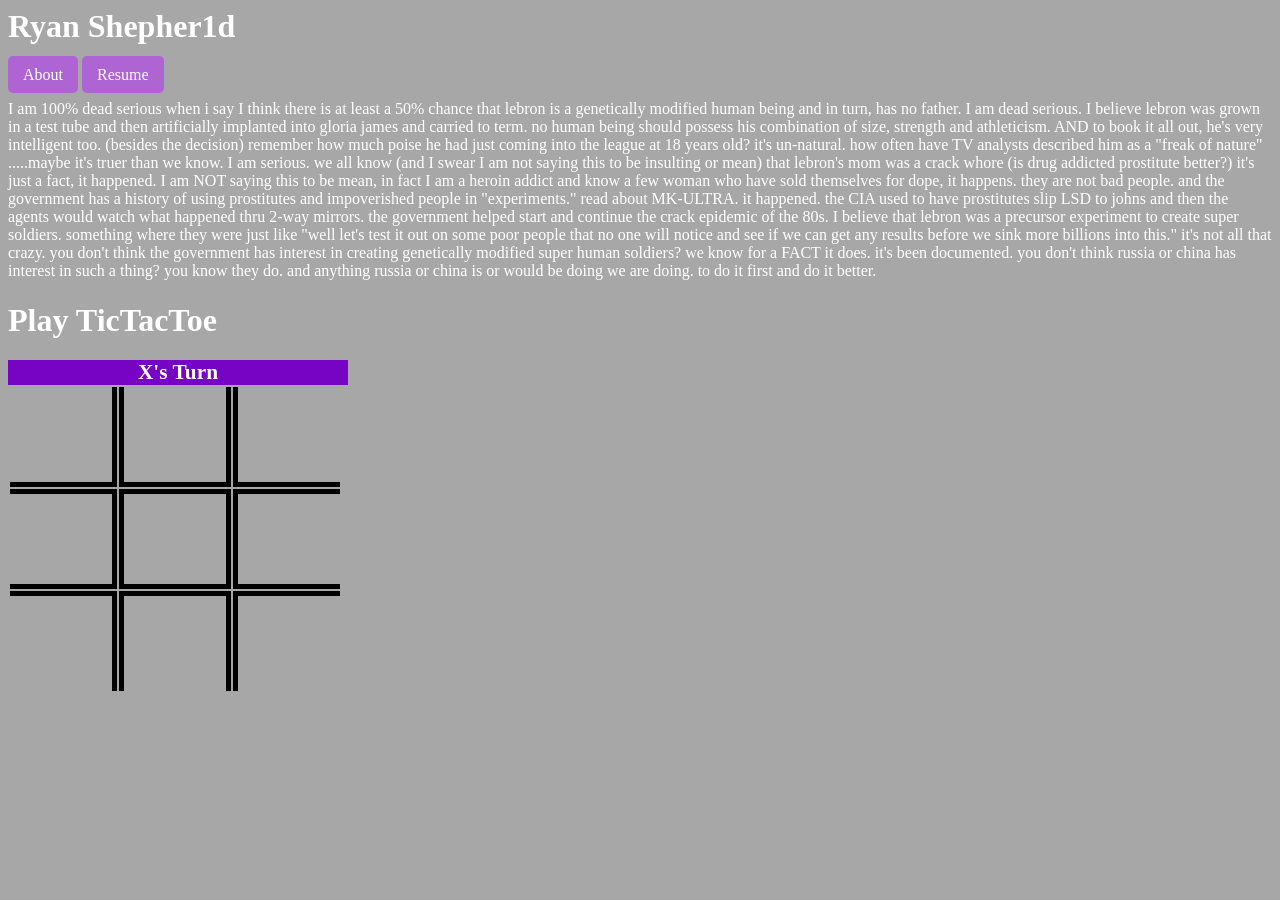
==== index.html @ 94712618 "Update index.html" ====
<head> 
  <title> Ryan Shepherd CIS 115 | Index </title> 
  <link rel="stylesheet" type="text/css" href="fancy.css">
</head>
<h1>Ryan Shepher1d</h1>
<a href="about.html">About</a>
<a href="resume.html">Resume</a>


<p> I am 100% dead serious when i say I think there is at least a 50% chance that lebron is a genetically modified human being and in turn, has no father. I am dead serious. I believe lebron was grown in a test tube and then artificially implanted into gloria james and carried to term. no human being should possess his combination of size, strength and athleticism. AND to book it all out, he's very intelligent too. (besides the decision) remember how much poise he had just coming into the league at 18 years old? it's un-natural. how often have TV analysts described him as a "freak of nature" .....maybe it's truer than we know. I am serious. we all know (and I swear I am not saying this to be insulting or mean) that lebron's mom was a crack whore (is drug addicted prostitute better?) it's just a fact, it happened. I am NOT saying this to be mean, in fact I am a heroin addict and know a few woman who have sold themselves for dope, it happens. they are not bad people. and the government has a history of using prostitutes and impoverished people in "experiments." read about MK-ULTRA. it happened. the CIA used to have prostitutes slip LSD to johns and then the agents would watch what happened thru 2-way mirrors. the government helped start and continue the crack epidemic of the 80s.
I believe that lebron was a precursor experiment to create super soldiers. something where 
they were just like "well let's test it out on some poor people that no one will notice and see if we can get any results before we sink more billions into this."
it's not all that crazy. you don't think the government has interest in creating 
genetically modified super human soldiers? we know for a FACT it does. it's been documented. you don't think russia or china has interest in such a thing? you know they do. and anything russia or china is or would be doing we are doing. to do it first and do it better.</p>


<html>
  <head>
    <title>Tic Tac Toe</title>
    <link href="tictactoe.css" type="text/css" rel="stylesheet"/>
  </head>
  <body>
      <h1>Play TicTacToe</h1>
	  <div id="turn">x's Turn</div>
	  <!-- table for the game -->
      <table>
		<tbody>
		  <tr>
			<td></td>
			<td></td>
			<td></td>
		  </tr>
		  <tr>
			<td></td>
			<td></td>
			<td></td>
		  </tr>
		  <tr>
			<td></td>
			<td></td>
			<td></td>
		  </tr>
		</tbody>
	  </table>
	  
	  <script src="jquery.js"></script>
      <script src="script.js" type="text/javascript"></script>

  </body>
</html>
---- fancy.css ----
body {
  background-color: rgb(167, 167, 167);
  color: white; 
}
a {
  background-color: rgb(175, 100, 212);
  color: white;
  padding: 10px 15px;
  border-radius: 5px;
  text-decoration: none;
  cursor: pointer;
}

a:hover {
  background-color: gray;
}
---- tictactoe.css ----
td {
    border: 5px solid black;
    width: 100px;
    height: 100px;
    font-size: 3em;
    text-align: center;
    font-family: sans;
}
/* no border for left column */
td:nth-child(1) {
    border-left: none;
}
/* no border for right column */
td:nth-child(3) {
    border-right: none;
}
/* no top border */
tr:nth-child(1) > td {
    border-top: none;
}
/* no bottom border */
tr:nth-child(3) > td {
    border-bottom: none;
}
#turn {
      font-weight: bold;
      text-transform: capitalize;
      text-align: center;
      font-size: 16pt;
      color: white;
      background-color: #7703c5;
      width: 340px;
  }
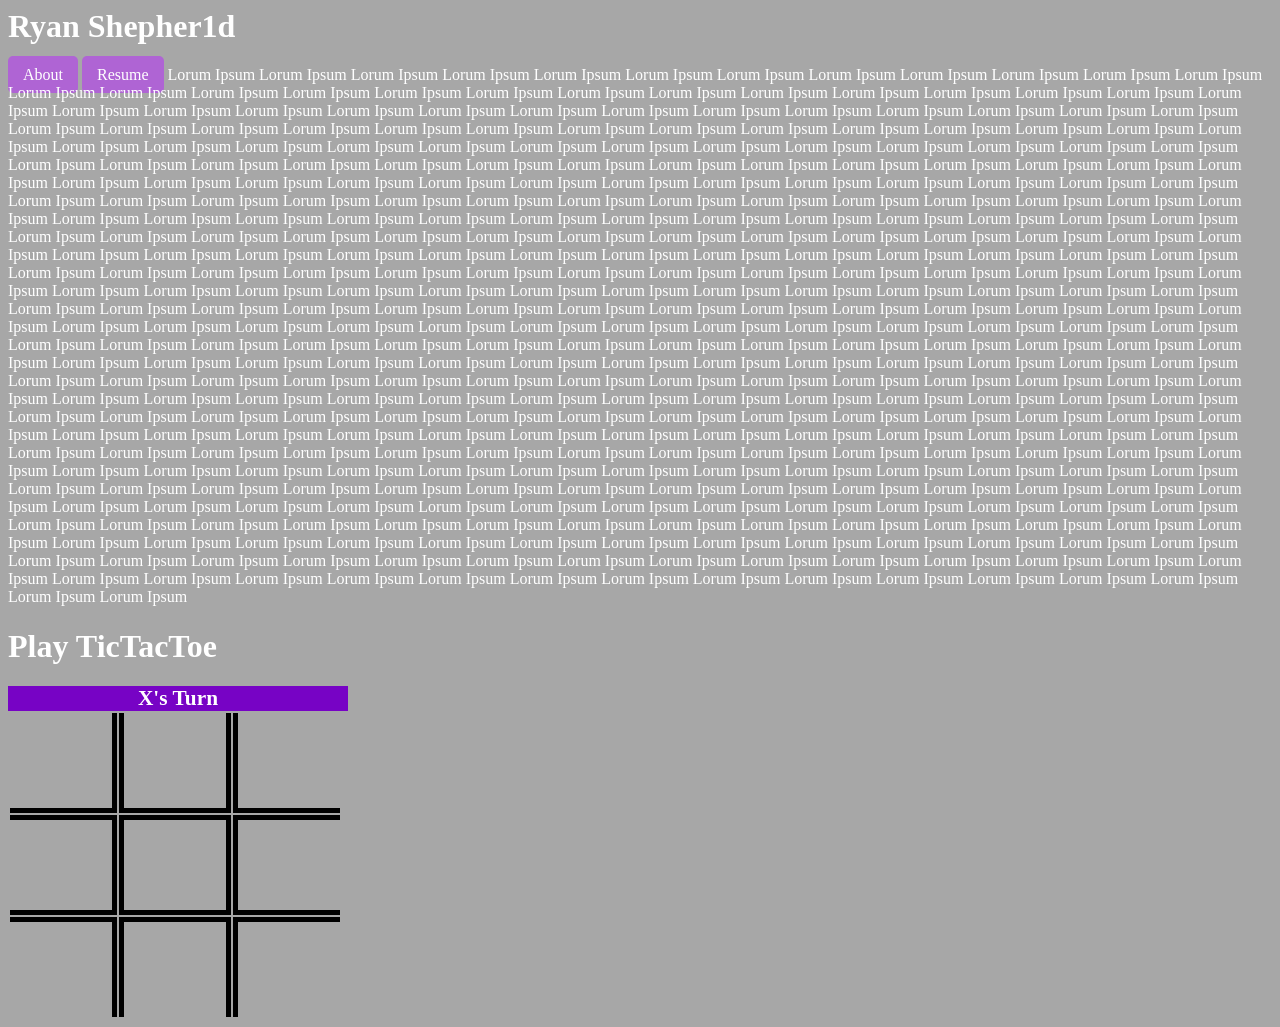
==== commit d7979e13: "Update index.html" ====
--- a/index.html
+++ b/index.html
@@ -7,12 +7,22 @@
 <a href="resume.html">Resume</a>
 
 
-<p> I am 100% dead serious when i say I think there is at least a 50% chance that lebron is a genetically modified human being and in turn, has no father. I am dead serious. I believe lebron was grown in a test tube and then artificially implanted into gloria james and carried to term. no human being should possess his combination of size, strength and athleticism. AND to book it all out, he's very intelligent too. (besides the decision) remember how much poise he had just coming into the league at 18 years old? it's un-natural. how often have TV analysts described him as a "freak of nature" .....maybe it's truer than we know. I am serious. we all know (and I swear I am not saying this to be insulting or mean) that lebron's mom was a crack whore (is drug addicted prostitute better?) it's just a fact, it happened. I am NOT saying this to be mean, in fact I am a heroin addict and know a few woman who have sold themselves for dope, it happens. they are not bad people. and the government has a history of using prostitutes and impoverished people in "experiments." read about MK-ULTRA. it happened. the CIA used to have prostitutes slip LSD to johns and then the agents would watch what happened thru 2-way mirrors. the government helped start and continue the crack epidemic of the 80s.
-I believe that lebron was a precursor experiment to create super soldiers. something where 
-they were just like "well let's test it out on some poor people that no one will notice and see if we can get any results before we sink more billions into this."
-it's not all that crazy. you don't think the government has interest in creating 
-genetically modified super human soldiers? we know for a FACT it does. it's been documented. you don't think russia or china has interest in such a thing? you know they do. and anything russia or china is or would be doing we are doing. to do it first and do it better.</p>
-
+<p1> Lorum Ipsum Lorum Ipsum Lorum Ipsum Lorum Ipsum Lorum Ipsum Lorum Ipsum Lorum Ipsum Lorum Ipsum Lorum Ipsum Lorum Ipsum Lorum Ipsum Lorum Ipsum Lorum Ipsum Lorum Ipsum Lorum Ipsum Lorum Ipsum Lorum Ipsum Lorum Ipsum Lorum Ipsum Lorum Ipsum Lorum Ipsum Lorum Ipsum Lorum Ipsum Lorum Ipsum Lorum Ipsum Lorum Ipsum Lorum Ipsum Lorum Ipsum Lorum Ipsum Lorum Ipsum Lorum Ipsum Lorum Ipsum Lorum Ipsum Lorum Ipsum Lorum Ipsum 
+	Lorum Ipsum Lorum Ipsum Lorum Ipsum Lorum Ipsum Lorum Ipsum Lorum Ipsum Lorum Ipsum Lorum Ipsum Lorum Ipsum Lorum Ipsum Lorum Ipsum Lorum Ipsum Lorum Ipsum Lorum Ipsum Lorum Ipsum Lorum Ipsum Lorum Ipsum Lorum Ipsum Lorum Ipsum Lorum Ipsum Lorum Ipsum Lorum Ipsum Lorum Ipsum Lorum Ipsum Lorum Ipsum Lorum Ipsum Lorum Ipsum Lorum Ipsum Lorum Ipsum Lorum Ipsum Lorum Ipsum Lorum Ipsum Lorum Ipsum Lorum Ipsum Lorum Ipsum Lorum Ipsum Lorum Ipsum Lorum Ipsum Lorum Ipsum Lorum Ipsum Lorum Ipsum Lorum Ipsum 
+	Lorum Ipsum Lorum Ipsum Lorum Ipsum Lorum Ipsum Lorum Ipsum Lorum Ipsum Lorum Ipsum Lorum Ipsum Lorum Ipsum Lorum Ipsum Lorum Ipsum Lorum Ipsum Lorum Ipsum Lorum Ipsum Lorum Ipsum Lorum Ipsum Lorum Ipsum Lorum Ipsum Lorum Ipsum Lorum Ipsum Lorum Ipsum 
+<p1>
+<p2> Lorum Ipsum Lorum Ipsum Lorum Ipsum Lorum Ipsum Lorum Ipsum Lorum Ipsum Lorum Ipsum Lorum Ipsum Lorum Ipsum Lorum Ipsum Lorum Ipsum Lorum Ipsum Lorum Ipsum Lorum Ipsum Lorum Ipsum Lorum Ipsum Lorum Ipsum Lorum Ipsum Lorum Ipsum Lorum Ipsum Lorum Ipsum Lorum Ipsum Lorum Ipsum Lorum Ipsum Lorum Ipsum Lorum Ipsum Lorum Ipsum Lorum Ipsum Lorum Ipsum Lorum Ipsum Lorum Ipsum Lorum Ipsum Lorum Ipsum Lorum Ipsum Lorum Ipsum 
+	Lorum Ipsum Lorum Ipsum Lorum Ipsum Lorum Ipsum Lorum Ipsum Lorum Ipsum Lorum Ipsum Lorum Ipsum Lorum Ipsum Lorum Ipsum Lorum Ipsum Lorum Ipsum Lorum Ipsum Lorum Ipsum Lorum Ipsum Lorum Ipsum Lorum Ipsum Lorum Ipsum Lorum Ipsum Lorum Ipsum Lorum Ipsum Lorum Ipsum Lorum Ipsum Lorum Ipsum Lorum Ipsum Lorum Ipsum Lorum Ipsum Lorum Ipsum Lorum Ipsum Lorum Ipsum Lorum Ipsum Lorum Ipsum Lorum Ipsum Lorum Ipsum Lorum Ipsum Lorum Ipsum Lorum Ipsum Lorum Ipsum Lorum Ipsum Lorum Ipsum Lorum Ipsum Lorum Ipsum 
+	Lorum Ipsum Lorum Ipsum Lorum Ipsum Lorum Ipsum Lorum Ipsum Lorum Ipsum Lorum Ipsum Lorum Ipsum Lorum Ipsum Lorum Ipsum Lorum Ipsum Lorum Ipsum Lorum Ipsum Lorum Ipsum Lorum Ipsum Lorum Ipsum Lorum Ipsum Lorum Ipsum Lorum Ipsum Lorum Ipsum Lorum Ipsum 
+<p2>
+<p3> Lorum Ipsum Lorum Ipsum Lorum Ipsum Lorum Ipsum Lorum Ipsum Lorum Ipsum Lorum Ipsum Lorum Ipsum Lorum Ipsum Lorum Ipsum Lorum Ipsum Lorum Ipsum Lorum Ipsum Lorum Ipsum Lorum Ipsum Lorum Ipsum Lorum Ipsum Lorum Ipsum Lorum Ipsum Lorum Ipsum Lorum Ipsum Lorum Ipsum Lorum Ipsum Lorum Ipsum Lorum Ipsum Lorum Ipsum Lorum Ipsum Lorum Ipsum Lorum Ipsum Lorum Ipsum Lorum Ipsum Lorum Ipsum Lorum Ipsum Lorum Ipsum Lorum Ipsum 
+	Lorum Ipsum Lorum Ipsum Lorum Ipsum Lorum Ipsum Lorum Ipsum Lorum Ipsum Lorum Ipsum Lorum Ipsum Lorum Ipsum Lorum Ipsum Lorum Ipsum Lorum Ipsum Lorum Ipsum Lorum Ipsum Lorum Ipsum Lorum Ipsum Lorum Ipsum Lorum Ipsum Lorum Ipsum Lorum Ipsum Lorum Ipsum Lorum Ipsum Lorum Ipsum Lorum Ipsum Lorum Ipsum Lorum Ipsum Lorum Ipsum Lorum Ipsum Lorum Ipsum Lorum Ipsum Lorum Ipsum Lorum Ipsum Lorum Ipsum Lorum Ipsum Lorum Ipsum Lorum Ipsum Lorum Ipsum Lorum Ipsum Lorum Ipsum Lorum Ipsum Lorum Ipsum Lorum Ipsum 
+	Lorum Ipsum Lorum Ipsum Lorum Ipsum Lorum Ipsum Lorum Ipsum Lorum Ipsum Lorum Ipsum Lorum Ipsum Lorum Ipsum Lorum Ipsum Lorum Ipsum Lorum Ipsum Lorum Ipsum Lorum Ipsum Lorum Ipsum Lorum Ipsum Lorum Ipsum Lorum Ipsum Lorum Ipsum Lorum Ipsum Lorum Ipsum 
+<p3>
+<p4> Lorum Ipsum Lorum Ipsum Lorum Ipsum Lorum Ipsum Lorum Ipsum Lorum Ipsum Lorum Ipsum Lorum Ipsum Lorum Ipsum Lorum Ipsum Lorum Ipsum Lorum Ipsum Lorum Ipsum Lorum Ipsum Lorum Ipsum Lorum Ipsum Lorum Ipsum Lorum Ipsum Lorum Ipsum Lorum Ipsum Lorum Ipsum Lorum Ipsum Lorum Ipsum Lorum Ipsum Lorum Ipsum Lorum Ipsum Lorum Ipsum Lorum Ipsum Lorum Ipsum Lorum Ipsum Lorum Ipsum Lorum Ipsum Lorum Ipsum Lorum Ipsum Lorum Ipsum 
+	Lorum Ipsum Lorum Ipsum Lorum Ipsum Lorum Ipsum Lorum Ipsum Lorum Ipsum Lorum Ipsum Lorum Ipsum Lorum Ipsum Lorum Ipsum Lorum Ipsum Lorum Ipsum Lorum Ipsum Lorum Ipsum Lorum Ipsum Lorum Ipsum Lorum Ipsum Lorum Ipsum Lorum Ipsum Lorum Ipsum Lorum Ipsum Lorum Ipsum Lorum Ipsum Lorum Ipsum Lorum Ipsum Lorum Ipsum Lorum Ipsum Lorum Ipsum Lorum Ipsum Lorum Ipsum Lorum Ipsum Lorum Ipsum Lorum Ipsum Lorum Ipsum Lorum Ipsum Lorum Ipsum Lorum Ipsum Lorum Ipsum Lorum Ipsum Lorum Ipsum Lorum Ipsum Lorum Ipsum 
+	Lorum Ipsum Lorum Ipsum Lorum Ipsum Lorum Ipsum Lorum Ipsum Lorum Ipsum Lorum Ipsum Lorum Ipsum Lorum Ipsum Lorum Ipsum Lorum Ipsum Lorum Ipsum Lorum Ipsum Lorum Ipsum Lorum Ipsum Lorum Ipsum Lorum Ipsum Lorum Ipsum Lorum Ipsum Lorum Ipsum Lorum Ipsum 
+<p4>
 
 <html>
   <head>
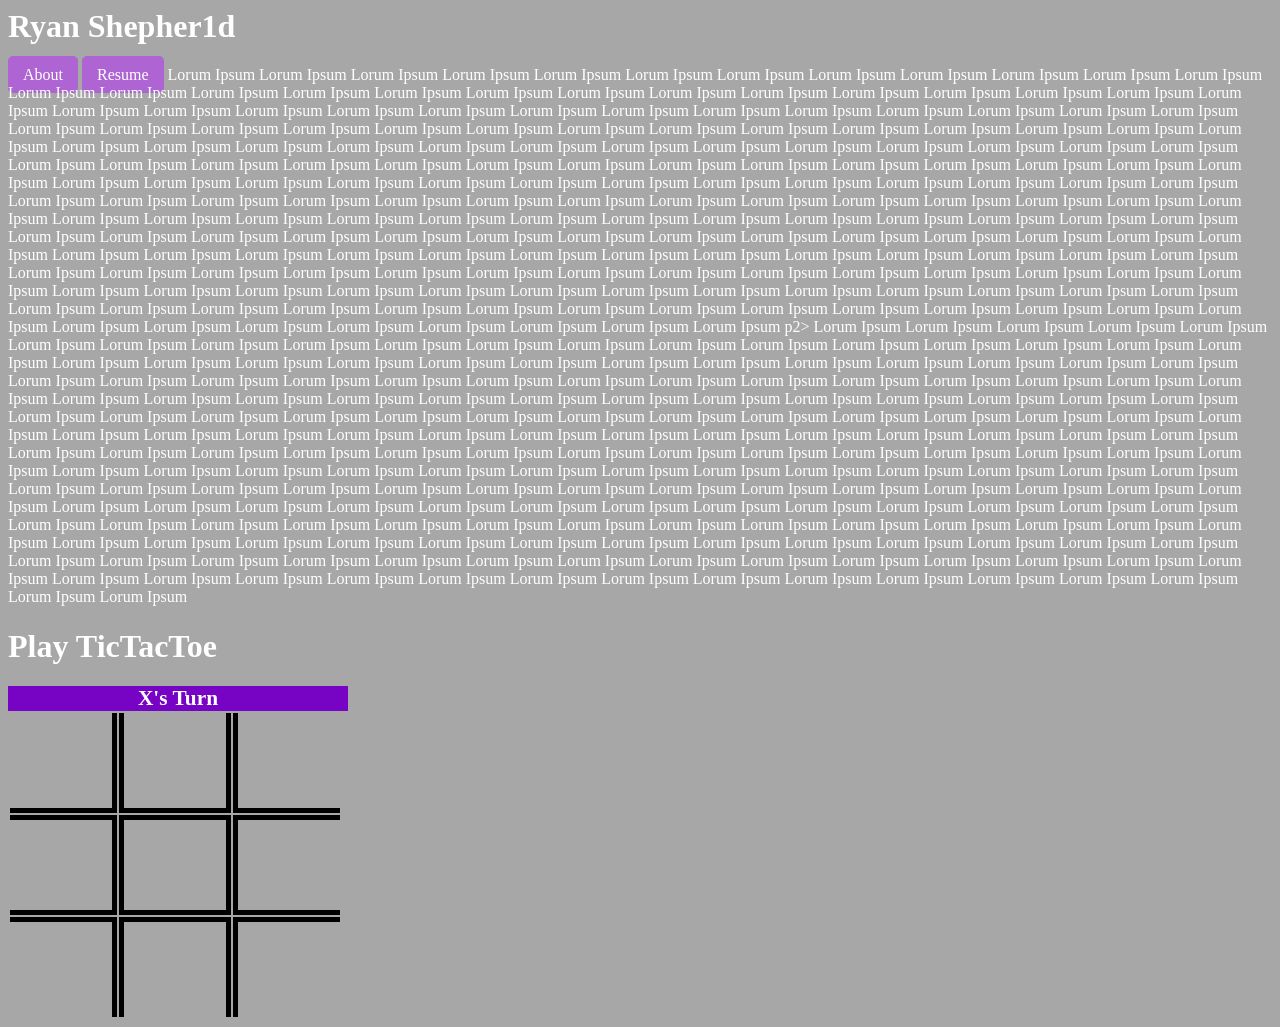
==== commit bd9dba92: "Update index.html" ====
--- a/index.html
+++ b/index.html
@@ -10,19 +10,19 @@
 <p1> Lorum Ipsum Lorum Ipsum Lorum Ipsum Lorum Ipsum Lorum Ipsum Lorum Ipsum Lorum Ipsum Lorum Ipsum Lorum Ipsum Lorum Ipsum Lorum Ipsum Lorum Ipsum Lorum Ipsum Lorum Ipsum Lorum Ipsum Lorum Ipsum Lorum Ipsum Lorum Ipsum Lorum Ipsum Lorum Ipsum Lorum Ipsum Lorum Ipsum Lorum Ipsum Lorum Ipsum Lorum Ipsum Lorum Ipsum Lorum Ipsum Lorum Ipsum Lorum Ipsum Lorum Ipsum Lorum Ipsum Lorum Ipsum Lorum Ipsum Lorum Ipsum Lorum Ipsum 
 	Lorum Ipsum Lorum Ipsum Lorum Ipsum Lorum Ipsum Lorum Ipsum Lorum Ipsum Lorum Ipsum Lorum Ipsum Lorum Ipsum Lorum Ipsum Lorum Ipsum Lorum Ipsum Lorum Ipsum Lorum Ipsum Lorum Ipsum Lorum Ipsum Lorum Ipsum Lorum Ipsum Lorum Ipsum Lorum Ipsum Lorum Ipsum Lorum Ipsum Lorum Ipsum Lorum Ipsum Lorum Ipsum Lorum Ipsum Lorum Ipsum Lorum Ipsum Lorum Ipsum Lorum Ipsum Lorum Ipsum Lorum Ipsum Lorum Ipsum Lorum Ipsum Lorum Ipsum Lorum Ipsum Lorum Ipsum Lorum Ipsum Lorum Ipsum Lorum Ipsum Lorum Ipsum Lorum Ipsum 
 	Lorum Ipsum Lorum Ipsum Lorum Ipsum Lorum Ipsum Lorum Ipsum Lorum Ipsum Lorum Ipsum Lorum Ipsum Lorum Ipsum Lorum Ipsum Lorum Ipsum Lorum Ipsum Lorum Ipsum Lorum Ipsum Lorum Ipsum Lorum Ipsum Lorum Ipsum Lorum Ipsum Lorum Ipsum Lorum Ipsum Lorum Ipsum 
-<p1>
+</p1>
 <p2> Lorum Ipsum Lorum Ipsum Lorum Ipsum Lorum Ipsum Lorum Ipsum Lorum Ipsum Lorum Ipsum Lorum Ipsum Lorum Ipsum Lorum Ipsum Lorum Ipsum Lorum Ipsum Lorum Ipsum Lorum Ipsum Lorum Ipsum Lorum Ipsum Lorum Ipsum Lorum Ipsum Lorum Ipsum Lorum Ipsum Lorum Ipsum Lorum Ipsum Lorum Ipsum Lorum Ipsum Lorum Ipsum Lorum Ipsum Lorum Ipsum Lorum Ipsum Lorum Ipsum Lorum Ipsum Lorum Ipsum Lorum Ipsum Lorum Ipsum Lorum Ipsum Lorum Ipsum 
 	Lorum Ipsum Lorum Ipsum Lorum Ipsum Lorum Ipsum Lorum Ipsum Lorum Ipsum Lorum Ipsum Lorum Ipsum Lorum Ipsum Lorum Ipsum Lorum Ipsum Lorum Ipsum Lorum Ipsum Lorum Ipsum Lorum Ipsum Lorum Ipsum Lorum Ipsum Lorum Ipsum Lorum Ipsum Lorum Ipsum Lorum Ipsum Lorum Ipsum Lorum Ipsum Lorum Ipsum Lorum Ipsum Lorum Ipsum Lorum Ipsum Lorum Ipsum Lorum Ipsum Lorum Ipsum Lorum Ipsum Lorum Ipsum Lorum Ipsum Lorum Ipsum Lorum Ipsum Lorum Ipsum Lorum Ipsum Lorum Ipsum Lorum Ipsum Lorum Ipsum Lorum Ipsum Lorum Ipsum 
 	Lorum Ipsum Lorum Ipsum Lorum Ipsum Lorum Ipsum Lorum Ipsum Lorum Ipsum Lorum Ipsum Lorum Ipsum Lorum Ipsum Lorum Ipsum Lorum Ipsum Lorum Ipsum Lorum Ipsum Lorum Ipsum Lorum Ipsum Lorum Ipsum Lorum Ipsum Lorum Ipsum Lorum Ipsum Lorum Ipsum Lorum Ipsum 
-<p2>
+</p2>p2>
 <p3> Lorum Ipsum Lorum Ipsum Lorum Ipsum Lorum Ipsum Lorum Ipsum Lorum Ipsum Lorum Ipsum Lorum Ipsum Lorum Ipsum Lorum Ipsum Lorum Ipsum Lorum Ipsum Lorum Ipsum Lorum Ipsum Lorum Ipsum Lorum Ipsum Lorum Ipsum Lorum Ipsum Lorum Ipsum Lorum Ipsum Lorum Ipsum Lorum Ipsum Lorum Ipsum Lorum Ipsum Lorum Ipsum Lorum Ipsum Lorum Ipsum Lorum Ipsum Lorum Ipsum Lorum Ipsum Lorum Ipsum Lorum Ipsum Lorum Ipsum Lorum Ipsum Lorum Ipsum 
 	Lorum Ipsum Lorum Ipsum Lorum Ipsum Lorum Ipsum Lorum Ipsum Lorum Ipsum Lorum Ipsum Lorum Ipsum Lorum Ipsum Lorum Ipsum Lorum Ipsum Lorum Ipsum Lorum Ipsum Lorum Ipsum Lorum Ipsum Lorum Ipsum Lorum Ipsum Lorum Ipsum Lorum Ipsum Lorum Ipsum Lorum Ipsum Lorum Ipsum Lorum Ipsum Lorum Ipsum Lorum Ipsum Lorum Ipsum Lorum Ipsum Lorum Ipsum Lorum Ipsum Lorum Ipsum Lorum Ipsum Lorum Ipsum Lorum Ipsum Lorum Ipsum Lorum Ipsum Lorum Ipsum Lorum Ipsum Lorum Ipsum Lorum Ipsum Lorum Ipsum Lorum Ipsum Lorum Ipsum 
 	Lorum Ipsum Lorum Ipsum Lorum Ipsum Lorum Ipsum Lorum Ipsum Lorum Ipsum Lorum Ipsum Lorum Ipsum Lorum Ipsum Lorum Ipsum Lorum Ipsum Lorum Ipsum Lorum Ipsum Lorum Ipsum Lorum Ipsum Lorum Ipsum Lorum Ipsum Lorum Ipsum Lorum Ipsum Lorum Ipsum Lorum Ipsum 
-<p3>
+</p3>
 <p4> Lorum Ipsum Lorum Ipsum Lorum Ipsum Lorum Ipsum Lorum Ipsum Lorum Ipsum Lorum Ipsum Lorum Ipsum Lorum Ipsum Lorum Ipsum Lorum Ipsum Lorum Ipsum Lorum Ipsum Lorum Ipsum Lorum Ipsum Lorum Ipsum Lorum Ipsum Lorum Ipsum Lorum Ipsum Lorum Ipsum Lorum Ipsum Lorum Ipsum Lorum Ipsum Lorum Ipsum Lorum Ipsum Lorum Ipsum Lorum Ipsum Lorum Ipsum Lorum Ipsum Lorum Ipsum Lorum Ipsum Lorum Ipsum Lorum Ipsum Lorum Ipsum Lorum Ipsum 
 	Lorum Ipsum Lorum Ipsum Lorum Ipsum Lorum Ipsum Lorum Ipsum Lorum Ipsum Lorum Ipsum Lorum Ipsum Lorum Ipsum Lorum Ipsum Lorum Ipsum Lorum Ipsum Lorum Ipsum Lorum Ipsum Lorum Ipsum Lorum Ipsum Lorum Ipsum Lorum Ipsum Lorum Ipsum Lorum Ipsum Lorum Ipsum Lorum Ipsum Lorum Ipsum Lorum Ipsum Lorum Ipsum Lorum Ipsum Lorum Ipsum Lorum Ipsum Lorum Ipsum Lorum Ipsum Lorum Ipsum Lorum Ipsum Lorum Ipsum Lorum Ipsum Lorum Ipsum Lorum Ipsum Lorum Ipsum Lorum Ipsum Lorum Ipsum Lorum Ipsum Lorum Ipsum Lorum Ipsum 
 	Lorum Ipsum Lorum Ipsum Lorum Ipsum Lorum Ipsum Lorum Ipsum Lorum Ipsum Lorum Ipsum Lorum Ipsum Lorum Ipsum Lorum Ipsum Lorum Ipsum Lorum Ipsum Lorum Ipsum Lorum Ipsum Lorum Ipsum Lorum Ipsum Lorum Ipsum Lorum Ipsum Lorum Ipsum Lorum Ipsum Lorum Ipsum 
-<p4>
+</p4>
 
 <html>
   <head>
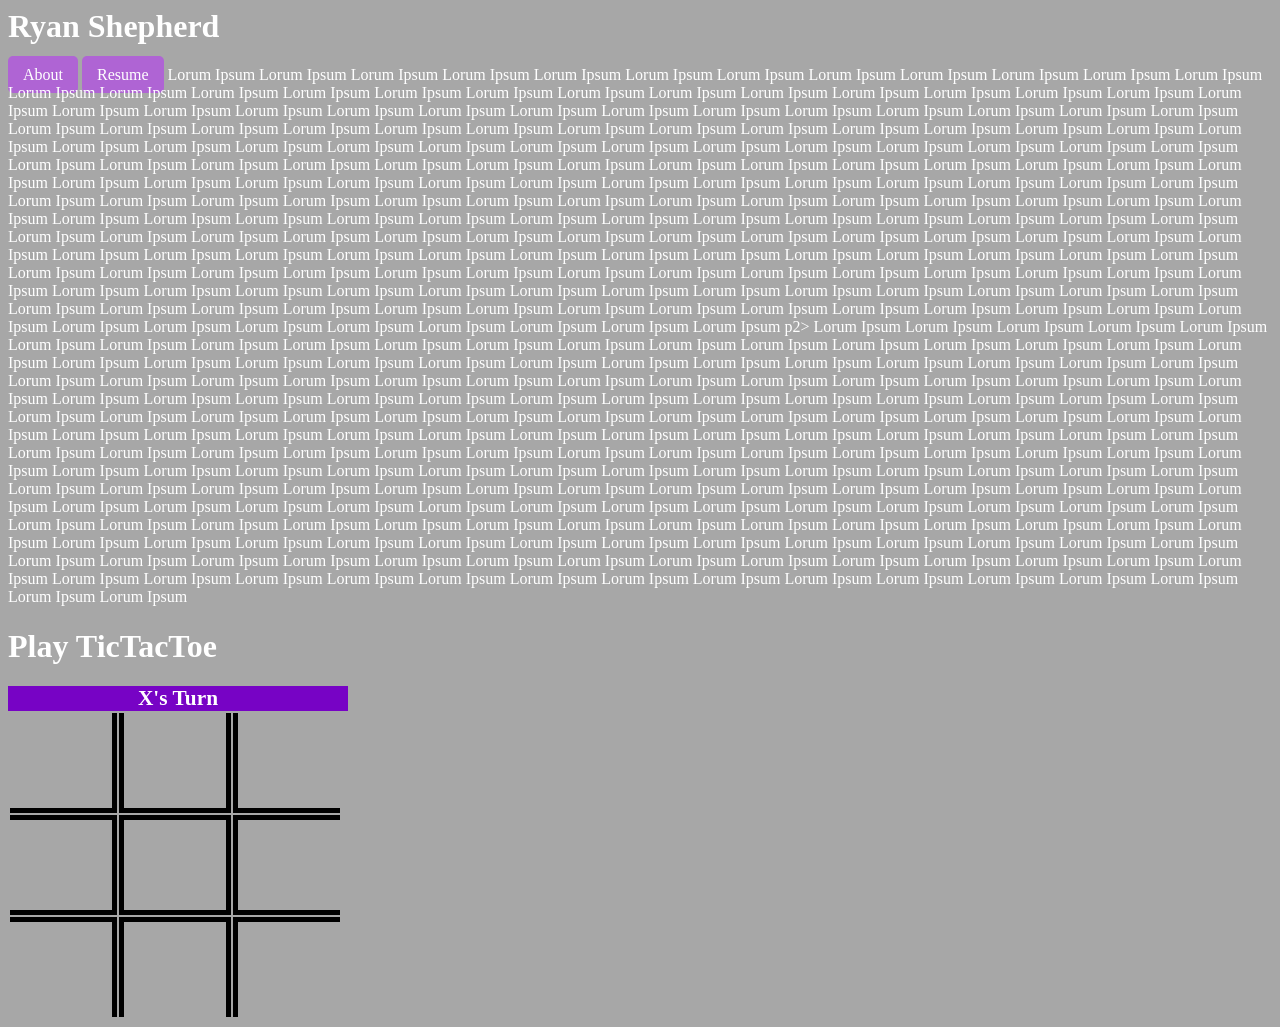
==== commit 931aec13: "Update index.html" ====
--- a/index.html
+++ b/index.html
@@ -2,7 +2,7 @@
   <title> Ryan Shepherd CIS 115 | Index </title> 
   <link rel="stylesheet" type="text/css" href="fancy.css">
 </head>
-<h1>Ryan Shepher1d</h1>
+<h1>Ryan Shepherd</h1>
 <a href="about.html">About</a>
 <a href="resume.html">Resume</a>
 
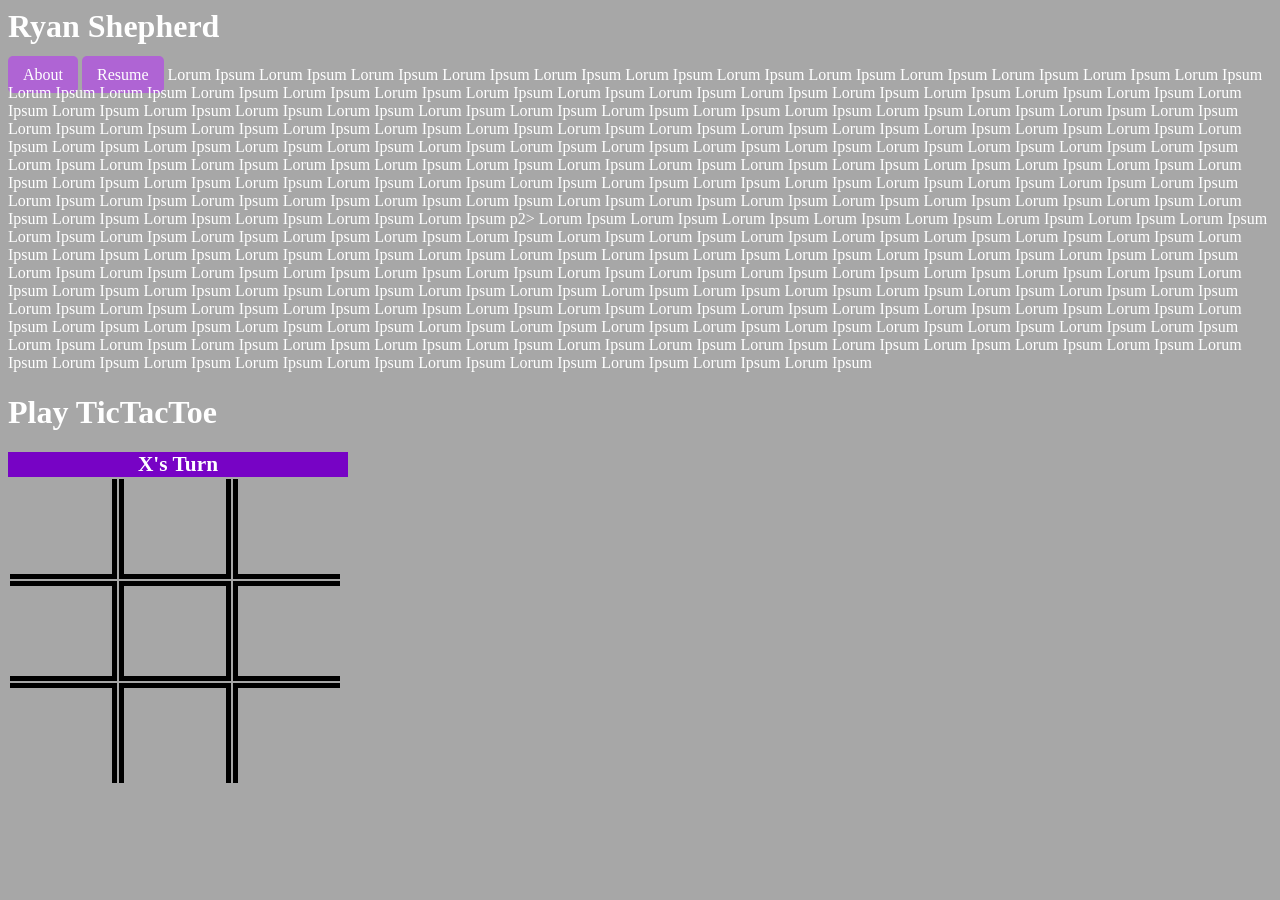
==== commit 8eeee4ff: "Update index.html" ====
--- a/index.html
+++ b/index.html
@@ -8,20 +8,16 @@
 
 
 <p1> Lorum Ipsum Lorum Ipsum Lorum Ipsum Lorum Ipsum Lorum Ipsum Lorum Ipsum Lorum Ipsum Lorum Ipsum Lorum Ipsum Lorum Ipsum Lorum Ipsum Lorum Ipsum Lorum Ipsum Lorum Ipsum Lorum Ipsum Lorum Ipsum Lorum Ipsum Lorum Ipsum Lorum Ipsum Lorum Ipsum Lorum Ipsum Lorum Ipsum Lorum Ipsum Lorum Ipsum Lorum Ipsum Lorum Ipsum Lorum Ipsum Lorum Ipsum Lorum Ipsum Lorum Ipsum Lorum Ipsum Lorum Ipsum Lorum Ipsum Lorum Ipsum Lorum Ipsum 
-	Lorum Ipsum Lorum Ipsum Lorum Ipsum Lorum Ipsum Lorum Ipsum Lorum Ipsum Lorum Ipsum Lorum Ipsum Lorum Ipsum Lorum Ipsum Lorum Ipsum Lorum Ipsum Lorum Ipsum Lorum Ipsum Lorum Ipsum Lorum Ipsum Lorum Ipsum Lorum Ipsum Lorum Ipsum Lorum Ipsum Lorum Ipsum Lorum Ipsum Lorum Ipsum Lorum Ipsum Lorum Ipsum Lorum Ipsum Lorum Ipsum Lorum Ipsum Lorum Ipsum Lorum Ipsum Lorum Ipsum Lorum Ipsum Lorum Ipsum Lorum Ipsum Lorum Ipsum Lorum Ipsum Lorum Ipsum Lorum Ipsum Lorum Ipsum Lorum Ipsum Lorum Ipsum Lorum Ipsum 
-	Lorum Ipsum Lorum Ipsum Lorum Ipsum Lorum Ipsum Lorum Ipsum Lorum Ipsum Lorum Ipsum Lorum Ipsum Lorum Ipsum Lorum Ipsum Lorum Ipsum Lorum Ipsum Lorum Ipsum Lorum Ipsum Lorum Ipsum Lorum Ipsum Lorum Ipsum Lorum Ipsum Lorum Ipsum Lorum Ipsum Lorum Ipsum 
+Lorum Ipsum Lorum Ipsum Lorum Ipsum Lorum Ipsum Lorum Ipsum Lorum Ipsum Lorum Ipsum Lorum Ipsum Lorum Ipsum Lorum Ipsum Lorum Ipsum Lorum Ipsum Lorum Ipsum Lorum Ipsum Lorum Ipsum Lorum Ipsum Lorum Ipsum Lorum Ipsum Lorum Ipsum Lorum Ipsum Lorum Ipsum 
 </p1>
 <p2> Lorum Ipsum Lorum Ipsum Lorum Ipsum Lorum Ipsum Lorum Ipsum Lorum Ipsum Lorum Ipsum Lorum Ipsum Lorum Ipsum Lorum Ipsum Lorum Ipsum Lorum Ipsum Lorum Ipsum Lorum Ipsum Lorum Ipsum Lorum Ipsum Lorum Ipsum Lorum Ipsum Lorum Ipsum Lorum Ipsum Lorum Ipsum Lorum Ipsum Lorum Ipsum Lorum Ipsum Lorum Ipsum Lorum Ipsum Lorum Ipsum Lorum Ipsum Lorum Ipsum Lorum Ipsum Lorum Ipsum Lorum Ipsum Lorum Ipsum Lorum Ipsum Lorum Ipsum 
-	Lorum Ipsum Lorum Ipsum Lorum Ipsum Lorum Ipsum Lorum Ipsum Lorum Ipsum Lorum Ipsum Lorum Ipsum Lorum Ipsum Lorum Ipsum Lorum Ipsum Lorum Ipsum Lorum Ipsum Lorum Ipsum Lorum Ipsum Lorum Ipsum Lorum Ipsum Lorum Ipsum Lorum Ipsum Lorum Ipsum Lorum Ipsum Lorum Ipsum Lorum Ipsum Lorum Ipsum Lorum Ipsum Lorum Ipsum Lorum Ipsum Lorum Ipsum Lorum Ipsum Lorum Ipsum Lorum Ipsum Lorum Ipsum Lorum Ipsum Lorum Ipsum Lorum Ipsum Lorum Ipsum Lorum Ipsum Lorum Ipsum Lorum Ipsum Lorum Ipsum Lorum Ipsum Lorum Ipsum 
-	Lorum Ipsum Lorum Ipsum Lorum Ipsum Lorum Ipsum Lorum Ipsum Lorum Ipsum Lorum Ipsum Lorum Ipsum Lorum Ipsum Lorum Ipsum Lorum Ipsum Lorum Ipsum Lorum Ipsum Lorum Ipsum Lorum Ipsum Lorum Ipsum Lorum Ipsum Lorum Ipsum Lorum Ipsum Lorum Ipsum Lorum Ipsum 
+Lorum Ipsum Lorum Ipsum Lorum Ipsum Lorum Ipsum Lorum Ipsum Lorum Ipsum Lorum Ipsum Lorum Ipsum Lorum Ipsum Lorum Ipsum Lorum Ipsum Lorum Ipsum Lorum Ipsum Lorum Ipsum Lorum Ipsum Lorum Ipsum Lorum Ipsum Lorum Ipsum Lorum Ipsum Lorum Ipsum Lorum Ipsum 
 </p2>p2>
 <p3> Lorum Ipsum Lorum Ipsum Lorum Ipsum Lorum Ipsum Lorum Ipsum Lorum Ipsum Lorum Ipsum Lorum Ipsum Lorum Ipsum Lorum Ipsum Lorum Ipsum Lorum Ipsum Lorum Ipsum Lorum Ipsum Lorum Ipsum Lorum Ipsum Lorum Ipsum Lorum Ipsum Lorum Ipsum Lorum Ipsum Lorum Ipsum Lorum Ipsum Lorum Ipsum Lorum Ipsum Lorum Ipsum Lorum Ipsum Lorum Ipsum Lorum Ipsum Lorum Ipsum Lorum Ipsum Lorum Ipsum Lorum Ipsum Lorum Ipsum Lorum Ipsum Lorum Ipsum 
-	Lorum Ipsum Lorum Ipsum Lorum Ipsum Lorum Ipsum Lorum Ipsum Lorum Ipsum Lorum Ipsum Lorum Ipsum Lorum Ipsum Lorum Ipsum Lorum Ipsum Lorum Ipsum Lorum Ipsum Lorum Ipsum Lorum Ipsum Lorum Ipsum Lorum Ipsum Lorum Ipsum Lorum Ipsum Lorum Ipsum Lorum Ipsum Lorum Ipsum Lorum Ipsum Lorum Ipsum Lorum Ipsum Lorum Ipsum Lorum Ipsum Lorum Ipsum Lorum Ipsum Lorum Ipsum Lorum Ipsum Lorum Ipsum Lorum Ipsum Lorum Ipsum Lorum Ipsum Lorum Ipsum Lorum Ipsum Lorum Ipsum Lorum Ipsum Lorum Ipsum Lorum Ipsum Lorum Ipsum 
-	Lorum Ipsum Lorum Ipsum Lorum Ipsum Lorum Ipsum Lorum Ipsum Lorum Ipsum Lorum Ipsum Lorum Ipsum Lorum Ipsum Lorum Ipsum Lorum Ipsum Lorum Ipsum Lorum Ipsum Lorum Ipsum Lorum Ipsum Lorum Ipsum Lorum Ipsum Lorum Ipsum Lorum Ipsum Lorum Ipsum Lorum Ipsum 
+Lorum Ipsum Lorum Ipsum Lorum Ipsum Lorum Ipsum Lorum Ipsum Lorum Ipsum Lorum Ipsum Lorum Ipsum Lorum Ipsum Lorum Ipsum Lorum Ipsum Lorum Ipsum Lorum Ipsum Lorum Ipsum Lorum Ipsum Lorum Ipsum Lorum Ipsum Lorum Ipsum Lorum Ipsum Lorum Ipsum Lorum Ipsum 
 </p3>
 <p4> Lorum Ipsum Lorum Ipsum Lorum Ipsum Lorum Ipsum Lorum Ipsum Lorum Ipsum Lorum Ipsum Lorum Ipsum Lorum Ipsum Lorum Ipsum Lorum Ipsum Lorum Ipsum Lorum Ipsum Lorum Ipsum Lorum Ipsum Lorum Ipsum Lorum Ipsum Lorum Ipsum Lorum Ipsum Lorum Ipsum Lorum Ipsum Lorum Ipsum Lorum Ipsum Lorum Ipsum Lorum Ipsum Lorum Ipsum Lorum Ipsum Lorum Ipsum Lorum Ipsum Lorum Ipsum Lorum Ipsum Lorum Ipsum Lorum Ipsum Lorum Ipsum Lorum Ipsum 
-	Lorum Ipsum Lorum Ipsum Lorum Ipsum Lorum Ipsum Lorum Ipsum Lorum Ipsum Lorum Ipsum Lorum Ipsum Lorum Ipsum Lorum Ipsum Lorum Ipsum Lorum Ipsum Lorum Ipsum Lorum Ipsum Lorum Ipsum Lorum Ipsum Lorum Ipsum Lorum Ipsum Lorum Ipsum Lorum Ipsum Lorum Ipsum Lorum Ipsum Lorum Ipsum Lorum Ipsum Lorum Ipsum Lorum Ipsum Lorum Ipsum Lorum Ipsum Lorum Ipsum Lorum Ipsum Lorum Ipsum Lorum Ipsum Lorum Ipsum Lorum Ipsum Lorum Ipsum Lorum Ipsum Lorum Ipsum Lorum Ipsum Lorum Ipsum Lorum Ipsum Lorum Ipsum Lorum Ipsum 
-	Lorum Ipsum Lorum Ipsum Lorum Ipsum Lorum Ipsum Lorum Ipsum Lorum Ipsum Lorum Ipsum Lorum Ipsum Lorum Ipsum Lorum Ipsum Lorum Ipsum Lorum Ipsum Lorum Ipsum Lorum Ipsum Lorum Ipsum Lorum Ipsum Lorum Ipsum Lorum Ipsum Lorum Ipsum Lorum Ipsum Lorum Ipsum 
+Lorum Ipsum Lorum Ipsum Lorum Ipsum Lorum Ipsum Lorum Ipsum Lorum Ipsum Lorum Ipsum Lorum Ipsum Lorum Ipsum Lorum Ipsum Lorum Ipsum Lorum Ipsum Lorum Ipsum Lorum Ipsum Lorum Ipsum Lorum Ipsum Lorum Ipsum Lorum Ipsum Lorum Ipsum Lorum Ipsum Lorum Ipsum 
 </p4>
 
 <html>
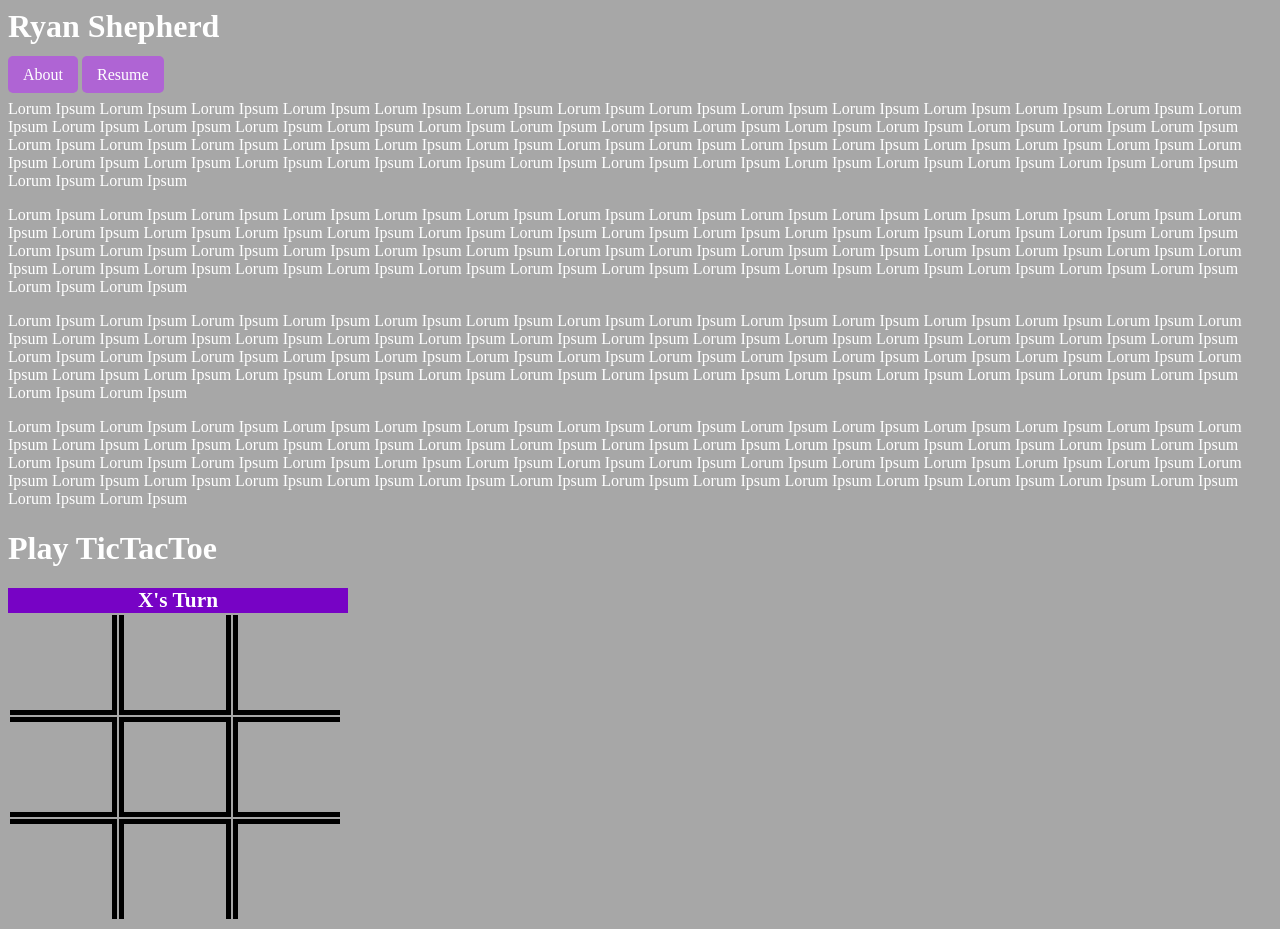
==== commit fe389eba: "Update index.html" ====
--- a/index.html
+++ b/index.html
@@ -7,18 +7,18 @@
 <a href="resume.html">Resume</a>
 
 
-<p1> Lorum Ipsum Lorum Ipsum Lorum Ipsum Lorum Ipsum Lorum Ipsum Lorum Ipsum Lorum Ipsum Lorum Ipsum Lorum Ipsum Lorum Ipsum Lorum Ipsum Lorum Ipsum Lorum Ipsum Lorum Ipsum Lorum Ipsum Lorum Ipsum Lorum Ipsum Lorum Ipsum Lorum Ipsum Lorum Ipsum Lorum Ipsum Lorum Ipsum Lorum Ipsum Lorum Ipsum Lorum Ipsum Lorum Ipsum Lorum Ipsum Lorum Ipsum Lorum Ipsum Lorum Ipsum Lorum Ipsum Lorum Ipsum Lorum Ipsum Lorum Ipsum Lorum Ipsum 
+<p> Lorum Ipsum Lorum Ipsum Lorum Ipsum Lorum Ipsum Lorum Ipsum Lorum Ipsum Lorum Ipsum Lorum Ipsum Lorum Ipsum Lorum Ipsum Lorum Ipsum Lorum Ipsum Lorum Ipsum Lorum Ipsum Lorum Ipsum Lorum Ipsum Lorum Ipsum Lorum Ipsum Lorum Ipsum Lorum Ipsum Lorum Ipsum Lorum Ipsum Lorum Ipsum Lorum Ipsum Lorum Ipsum Lorum Ipsum Lorum Ipsum Lorum Ipsum Lorum Ipsum Lorum Ipsum Lorum Ipsum Lorum Ipsum Lorum Ipsum Lorum Ipsum Lorum Ipsum 
 Lorum Ipsum Lorum Ipsum Lorum Ipsum Lorum Ipsum Lorum Ipsum Lorum Ipsum Lorum Ipsum Lorum Ipsum Lorum Ipsum Lorum Ipsum Lorum Ipsum Lorum Ipsum Lorum Ipsum Lorum Ipsum Lorum Ipsum Lorum Ipsum Lorum Ipsum Lorum Ipsum Lorum Ipsum Lorum Ipsum Lorum Ipsum 
-</p1>
-<p2> Lorum Ipsum Lorum Ipsum Lorum Ipsum Lorum Ipsum Lorum Ipsum Lorum Ipsum Lorum Ipsum Lorum Ipsum Lorum Ipsum Lorum Ipsum Lorum Ipsum Lorum Ipsum Lorum Ipsum Lorum Ipsum Lorum Ipsum Lorum Ipsum Lorum Ipsum Lorum Ipsum Lorum Ipsum Lorum Ipsum Lorum Ipsum Lorum Ipsum Lorum Ipsum Lorum Ipsum Lorum Ipsum Lorum Ipsum Lorum Ipsum Lorum Ipsum Lorum Ipsum Lorum Ipsum Lorum Ipsum Lorum Ipsum Lorum Ipsum Lorum Ipsum Lorum Ipsum 
+</p>
+<p> Lorum Ipsum Lorum Ipsum Lorum Ipsum Lorum Ipsum Lorum Ipsum Lorum Ipsum Lorum Ipsum Lorum Ipsum Lorum Ipsum Lorum Ipsum Lorum Ipsum Lorum Ipsum Lorum Ipsum Lorum Ipsum Lorum Ipsum Lorum Ipsum Lorum Ipsum Lorum Ipsum Lorum Ipsum Lorum Ipsum Lorum Ipsum Lorum Ipsum Lorum Ipsum Lorum Ipsum Lorum Ipsum Lorum Ipsum Lorum Ipsum Lorum Ipsum Lorum Ipsum Lorum Ipsum Lorum Ipsum Lorum Ipsum Lorum Ipsum Lorum Ipsum Lorum Ipsum 
 Lorum Ipsum Lorum Ipsum Lorum Ipsum Lorum Ipsum Lorum Ipsum Lorum Ipsum Lorum Ipsum Lorum Ipsum Lorum Ipsum Lorum Ipsum Lorum Ipsum Lorum Ipsum Lorum Ipsum Lorum Ipsum Lorum Ipsum Lorum Ipsum Lorum Ipsum Lorum Ipsum Lorum Ipsum Lorum Ipsum Lorum Ipsum 
-</p2>p2>
-<p3> Lorum Ipsum Lorum Ipsum Lorum Ipsum Lorum Ipsum Lorum Ipsum Lorum Ipsum Lorum Ipsum Lorum Ipsum Lorum Ipsum Lorum Ipsum Lorum Ipsum Lorum Ipsum Lorum Ipsum Lorum Ipsum Lorum Ipsum Lorum Ipsum Lorum Ipsum Lorum Ipsum Lorum Ipsum Lorum Ipsum Lorum Ipsum Lorum Ipsum Lorum Ipsum Lorum Ipsum Lorum Ipsum Lorum Ipsum Lorum Ipsum Lorum Ipsum Lorum Ipsum Lorum Ipsum Lorum Ipsum Lorum Ipsum Lorum Ipsum Lorum Ipsum Lorum Ipsum 
+</p>
+<p> Lorum Ipsum Lorum Ipsum Lorum Ipsum Lorum Ipsum Lorum Ipsum Lorum Ipsum Lorum Ipsum Lorum Ipsum Lorum Ipsum Lorum Ipsum Lorum Ipsum Lorum Ipsum Lorum Ipsum Lorum Ipsum Lorum Ipsum Lorum Ipsum Lorum Ipsum Lorum Ipsum Lorum Ipsum Lorum Ipsum Lorum Ipsum Lorum Ipsum Lorum Ipsum Lorum Ipsum Lorum Ipsum Lorum Ipsum Lorum Ipsum Lorum Ipsum Lorum Ipsum Lorum Ipsum Lorum Ipsum Lorum Ipsum Lorum Ipsum Lorum Ipsum Lorum Ipsum 
 Lorum Ipsum Lorum Ipsum Lorum Ipsum Lorum Ipsum Lorum Ipsum Lorum Ipsum Lorum Ipsum Lorum Ipsum Lorum Ipsum Lorum Ipsum Lorum Ipsum Lorum Ipsum Lorum Ipsum Lorum Ipsum Lorum Ipsum Lorum Ipsum Lorum Ipsum Lorum Ipsum Lorum Ipsum Lorum Ipsum Lorum Ipsum 
-</p3>
-<p4> Lorum Ipsum Lorum Ipsum Lorum Ipsum Lorum Ipsum Lorum Ipsum Lorum Ipsum Lorum Ipsum Lorum Ipsum Lorum Ipsum Lorum Ipsum Lorum Ipsum Lorum Ipsum Lorum Ipsum Lorum Ipsum Lorum Ipsum Lorum Ipsum Lorum Ipsum Lorum Ipsum Lorum Ipsum Lorum Ipsum Lorum Ipsum Lorum Ipsum Lorum Ipsum Lorum Ipsum Lorum Ipsum Lorum Ipsum Lorum Ipsum Lorum Ipsum Lorum Ipsum Lorum Ipsum Lorum Ipsum Lorum Ipsum Lorum Ipsum Lorum Ipsum Lorum Ipsum 
+</p>
+<p> Lorum Ipsum Lorum Ipsum Lorum Ipsum Lorum Ipsum Lorum Ipsum Lorum Ipsum Lorum Ipsum Lorum Ipsum Lorum Ipsum Lorum Ipsum Lorum Ipsum Lorum Ipsum Lorum Ipsum Lorum Ipsum Lorum Ipsum Lorum Ipsum Lorum Ipsum Lorum Ipsum Lorum Ipsum Lorum Ipsum Lorum Ipsum Lorum Ipsum Lorum Ipsum Lorum Ipsum Lorum Ipsum Lorum Ipsum Lorum Ipsum Lorum Ipsum Lorum Ipsum Lorum Ipsum Lorum Ipsum Lorum Ipsum Lorum Ipsum Lorum Ipsum Lorum Ipsum 
 Lorum Ipsum Lorum Ipsum Lorum Ipsum Lorum Ipsum Lorum Ipsum Lorum Ipsum Lorum Ipsum Lorum Ipsum Lorum Ipsum Lorum Ipsum Lorum Ipsum Lorum Ipsum Lorum Ipsum Lorum Ipsum Lorum Ipsum Lorum Ipsum Lorum Ipsum Lorum Ipsum Lorum Ipsum Lorum Ipsum Lorum Ipsum 
-</p4>
+</p>
 
 <html>
   <head>
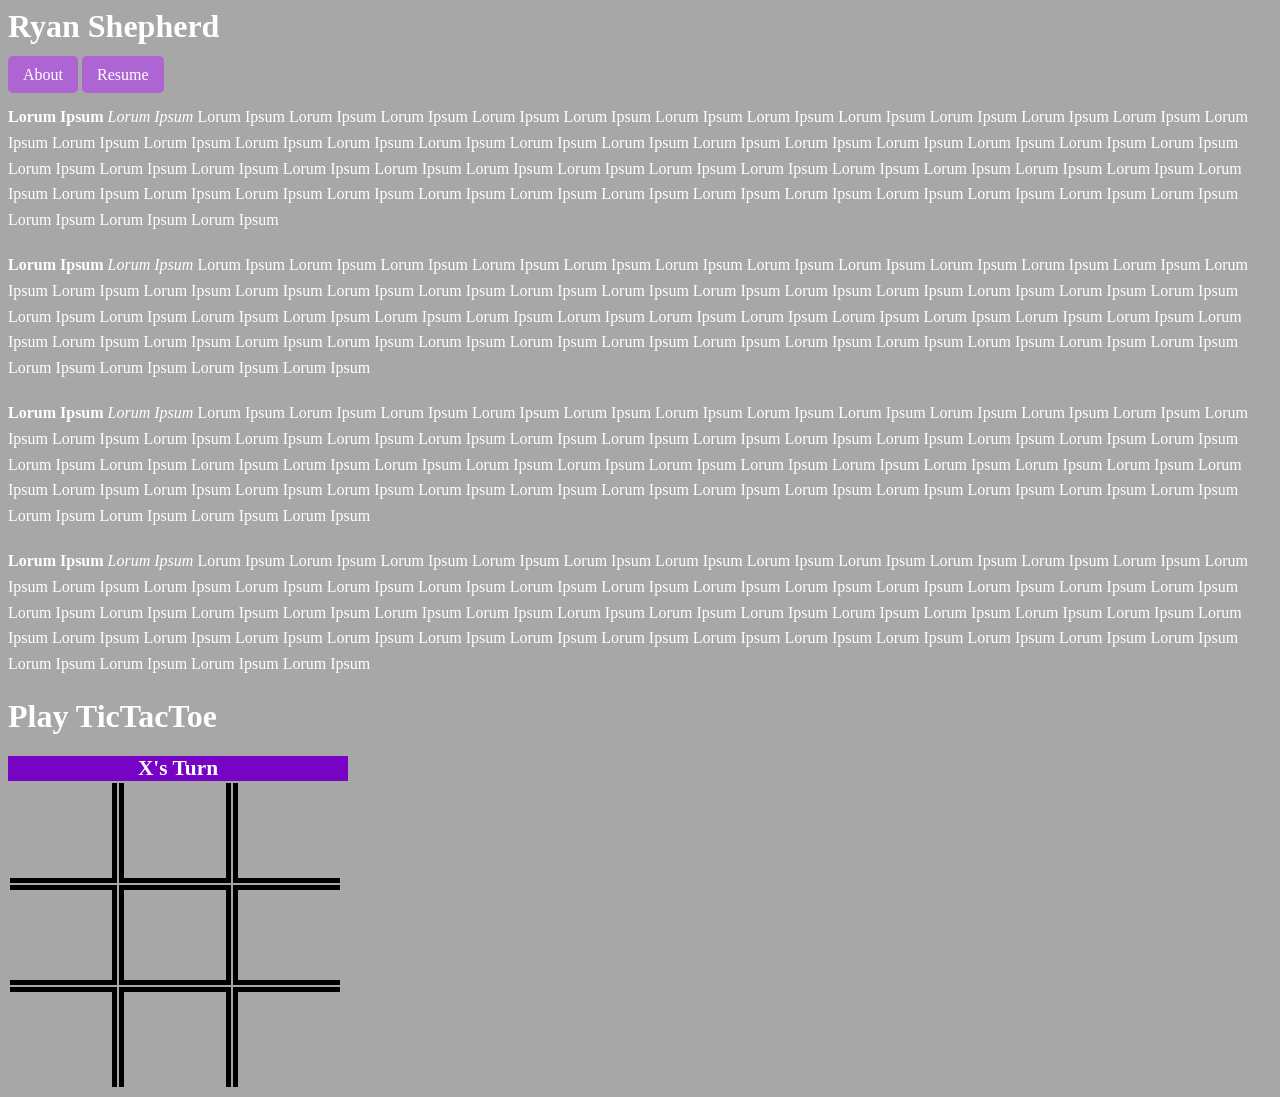
==== commit 3b23d154: "Update index.html" ====
--- a/index.html
+++ b/index.html
@@ -7,16 +7,16 @@
 <a href="resume.html">Resume</a>
 
 
-<p> Lorum Ipsum Lorum Ipsum Lorum Ipsum Lorum Ipsum Lorum Ipsum Lorum Ipsum Lorum Ipsum Lorum Ipsum Lorum Ipsum Lorum Ipsum Lorum Ipsum Lorum Ipsum Lorum Ipsum Lorum Ipsum Lorum Ipsum Lorum Ipsum Lorum Ipsum Lorum Ipsum Lorum Ipsum Lorum Ipsum Lorum Ipsum Lorum Ipsum Lorum Ipsum Lorum Ipsum Lorum Ipsum Lorum Ipsum Lorum Ipsum Lorum Ipsum Lorum Ipsum Lorum Ipsum Lorum Ipsum Lorum Ipsum Lorum Ipsum Lorum Ipsum Lorum Ipsum 
+<p> <b>Lorum Ipsum</b> <i>Lorum Ipsum</i> Lorum Ipsum Lorum Ipsum Lorum Ipsum Lorum Ipsum Lorum Ipsum Lorum Ipsum Lorum Ipsum Lorum Ipsum Lorum Ipsum Lorum Ipsum Lorum Ipsum Lorum Ipsum Lorum Ipsum Lorum Ipsum Lorum Ipsum Lorum Ipsum Lorum Ipsum Lorum Ipsum Lorum Ipsum Lorum Ipsum Lorum Ipsum Lorum Ipsum Lorum Ipsum Lorum Ipsum Lorum Ipsum Lorum Ipsum Lorum Ipsum Lorum Ipsum Lorum Ipsum Lorum Ipsum Lorum Ipsum Lorum Ipsum Lorum Ipsum Lorum Ipsum 
 Lorum Ipsum Lorum Ipsum Lorum Ipsum Lorum Ipsum Lorum Ipsum Lorum Ipsum Lorum Ipsum Lorum Ipsum Lorum Ipsum Lorum Ipsum Lorum Ipsum Lorum Ipsum Lorum Ipsum Lorum Ipsum Lorum Ipsum Lorum Ipsum Lorum Ipsum Lorum Ipsum Lorum Ipsum Lorum Ipsum Lorum Ipsum 
 </p>
-<p> Lorum Ipsum Lorum Ipsum Lorum Ipsum Lorum Ipsum Lorum Ipsum Lorum Ipsum Lorum Ipsum Lorum Ipsum Lorum Ipsum Lorum Ipsum Lorum Ipsum Lorum Ipsum Lorum Ipsum Lorum Ipsum Lorum Ipsum Lorum Ipsum Lorum Ipsum Lorum Ipsum Lorum Ipsum Lorum Ipsum Lorum Ipsum Lorum Ipsum Lorum Ipsum Lorum Ipsum Lorum Ipsum Lorum Ipsum Lorum Ipsum Lorum Ipsum Lorum Ipsum Lorum Ipsum Lorum Ipsum Lorum Ipsum Lorum Ipsum Lorum Ipsum Lorum Ipsum 
+<p> <b>Lorum Ipsum</b> <i>Lorum Ipsum</i> Lorum Ipsum Lorum Ipsum Lorum Ipsum Lorum Ipsum Lorum Ipsum Lorum Ipsum Lorum Ipsum Lorum Ipsum Lorum Ipsum Lorum Ipsum Lorum Ipsum Lorum Ipsum Lorum Ipsum Lorum Ipsum Lorum Ipsum Lorum Ipsum Lorum Ipsum Lorum Ipsum Lorum Ipsum Lorum Ipsum Lorum Ipsum Lorum Ipsum Lorum Ipsum Lorum Ipsum Lorum Ipsum Lorum Ipsum Lorum Ipsum Lorum Ipsum Lorum Ipsum Lorum Ipsum Lorum Ipsum Lorum Ipsum Lorum Ipsum Lorum Ipsum Lorum Ipsum 
 Lorum Ipsum Lorum Ipsum Lorum Ipsum Lorum Ipsum Lorum Ipsum Lorum Ipsum Lorum Ipsum Lorum Ipsum Lorum Ipsum Lorum Ipsum Lorum Ipsum Lorum Ipsum Lorum Ipsum Lorum Ipsum Lorum Ipsum Lorum Ipsum Lorum Ipsum Lorum Ipsum Lorum Ipsum Lorum Ipsum Lorum Ipsum 
 </p>
-<p> Lorum Ipsum Lorum Ipsum Lorum Ipsum Lorum Ipsum Lorum Ipsum Lorum Ipsum Lorum Ipsum Lorum Ipsum Lorum Ipsum Lorum Ipsum Lorum Ipsum Lorum Ipsum Lorum Ipsum Lorum Ipsum Lorum Ipsum Lorum Ipsum Lorum Ipsum Lorum Ipsum Lorum Ipsum Lorum Ipsum Lorum Ipsum Lorum Ipsum Lorum Ipsum Lorum Ipsum Lorum Ipsum Lorum Ipsum Lorum Ipsum Lorum Ipsum Lorum Ipsum Lorum Ipsum Lorum Ipsum Lorum Ipsum Lorum Ipsum Lorum Ipsum Lorum Ipsum 
+<p> <b>Lorum Ipsum</b> <i>Lorum Ipsum</i> Lorum Ipsum Lorum Ipsum Lorum Ipsum Lorum Ipsum Lorum Ipsum Lorum Ipsum Lorum Ipsum Lorum Ipsum Lorum Ipsum Lorum Ipsum Lorum Ipsum Lorum Ipsum Lorum Ipsum Lorum Ipsum Lorum Ipsum Lorum Ipsum Lorum Ipsum Lorum Ipsum Lorum Ipsum Lorum Ipsum Lorum Ipsum Lorum Ipsum Lorum Ipsum Lorum Ipsum Lorum Ipsum Lorum Ipsum Lorum Ipsum Lorum Ipsum Lorum Ipsum Lorum Ipsum Lorum Ipsum Lorum Ipsum Lorum Ipsum Lorum Ipsum Lorum Ipsum 
 Lorum Ipsum Lorum Ipsum Lorum Ipsum Lorum Ipsum Lorum Ipsum Lorum Ipsum Lorum Ipsum Lorum Ipsum Lorum Ipsum Lorum Ipsum Lorum Ipsum Lorum Ipsum Lorum Ipsum Lorum Ipsum Lorum Ipsum Lorum Ipsum Lorum Ipsum Lorum Ipsum Lorum Ipsum Lorum Ipsum Lorum Ipsum 
 </p>
-<p> Lorum Ipsum Lorum Ipsum Lorum Ipsum Lorum Ipsum Lorum Ipsum Lorum Ipsum Lorum Ipsum Lorum Ipsum Lorum Ipsum Lorum Ipsum Lorum Ipsum Lorum Ipsum Lorum Ipsum Lorum Ipsum Lorum Ipsum Lorum Ipsum Lorum Ipsum Lorum Ipsum Lorum Ipsum Lorum Ipsum Lorum Ipsum Lorum Ipsum Lorum Ipsum Lorum Ipsum Lorum Ipsum Lorum Ipsum Lorum Ipsum Lorum Ipsum Lorum Ipsum Lorum Ipsum Lorum Ipsum Lorum Ipsum Lorum Ipsum Lorum Ipsum Lorum Ipsum 
+<p> <b>Lorum Ipsum</b> <i>Lorum Ipsum</i> Lorum Ipsum Lorum Ipsum Lorum Ipsum Lorum Ipsum Lorum Ipsum Lorum Ipsum Lorum Ipsum Lorum Ipsum Lorum Ipsum Lorum Ipsum Lorum Ipsum Lorum Ipsum Lorum Ipsum Lorum Ipsum Lorum Ipsum Lorum Ipsum Lorum Ipsum Lorum Ipsum Lorum Ipsum Lorum Ipsum Lorum Ipsum Lorum Ipsum Lorum Ipsum Lorum Ipsum Lorum Ipsum Lorum Ipsum Lorum Ipsum Lorum Ipsum Lorum Ipsum Lorum Ipsum Lorum Ipsum Lorum Ipsum Lorum Ipsum Lorum Ipsum Lorum Ipsum 
 Lorum Ipsum Lorum Ipsum Lorum Ipsum Lorum Ipsum Lorum Ipsum Lorum Ipsum Lorum Ipsum Lorum Ipsum Lorum Ipsum Lorum Ipsum Lorum Ipsum Lorum Ipsum Lorum Ipsum Lorum Ipsum Lorum Ipsum Lorum Ipsum Lorum Ipsum Lorum Ipsum Lorum Ipsum Lorum Ipsum Lorum Ipsum 
 </p>
 
--- a/fancy.css
+++ b/fancy.css
@@ -1,6 +1,11 @@
 body {
   background-color: rgb(167, 167, 167);
   color: white; 
+}
+p {
+  margin-top: 20px;   /* space above paragraph */
+  margin-bottom: 20px; /* space below paragraph */
+  line-height: 1.6;    /* makes text more readable */
 }
 a {
   background-color: rgb(175, 100, 212);
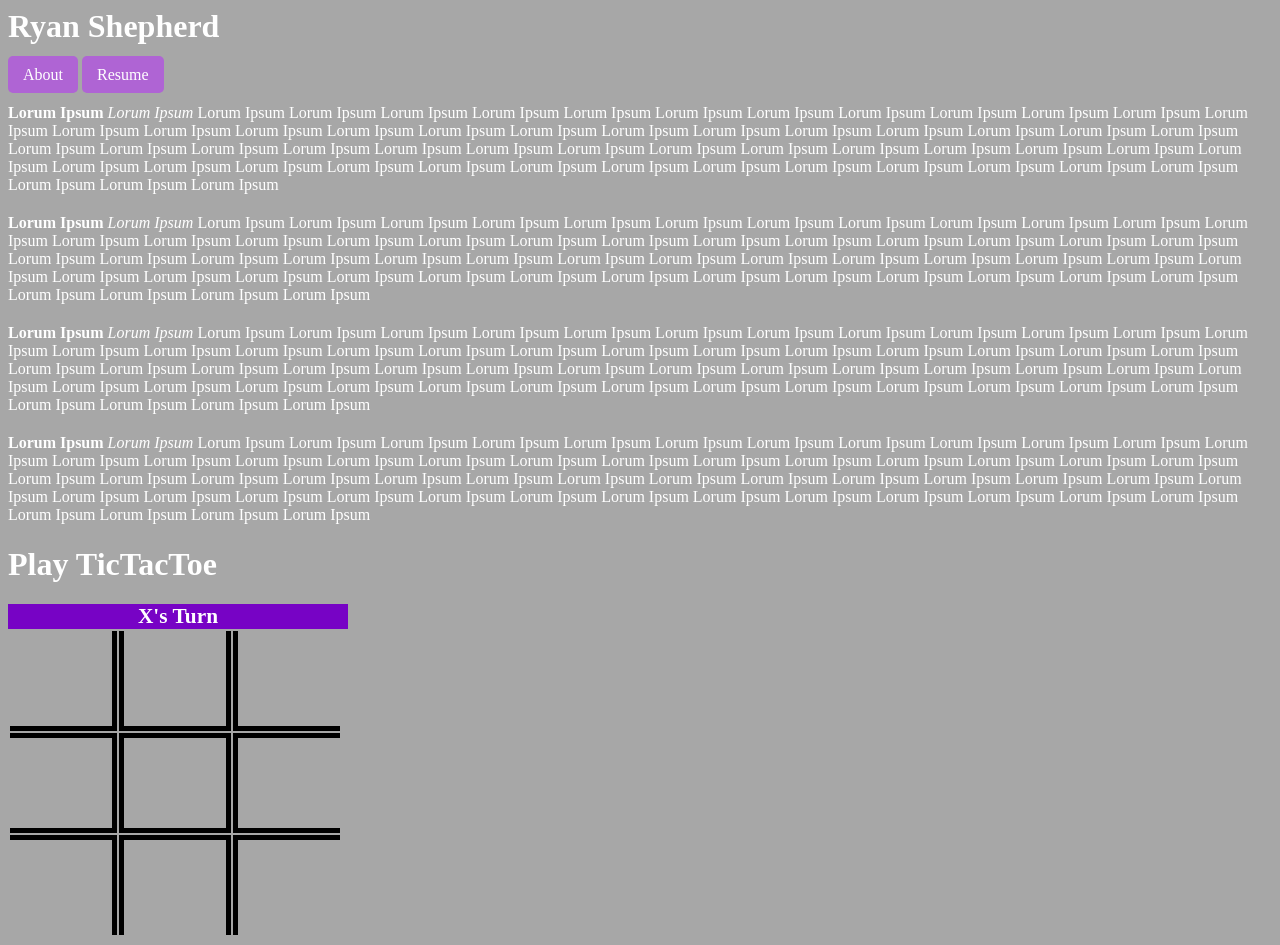
==== commit 6dc90794: "Update index.html" ====
--- a/index.html
+++ b/index.html
@@ -2,6 +2,8 @@
   <title> Ryan Shepherd CIS 115 | Index </title> 
   <link rel="stylesheet" type="text/css" href="fancy.css">
 </head>
+
+<body>
 <h1>Ryan Shepherd</h1>
 <a href="about.html">About</a>
 <a href="resume.html">Resume</a>
@@ -25,7 +27,7 @@
     <title>Tic Tac Toe</title>
     <link href="tictactoe.css" type="text/css" rel="stylesheet"/>
   </head>
-  <body>
+
       <h1>Play TicTacToe</h1>
 	  <div id="turn">x's Turn</div>
 	  <!-- table for the game -->
@@ -51,6 +53,7 @@
 	  
 	  <script src="jquery.js"></script>
       <script src="script.js" type="text/javascript"></script>
+	  
 
   </body>
 </html>
--- a/fancy.css
+++ b/fancy.css
@@ -5,7 +5,6 @@
 p {
   margin-top: 20px;   /* space above paragraph */
   margin-bottom: 20px; /* space below paragraph */
-  line-height: 1.6;    /* makes text more readable */
 }
 a {
   background-color: rgb(175, 100, 212);
